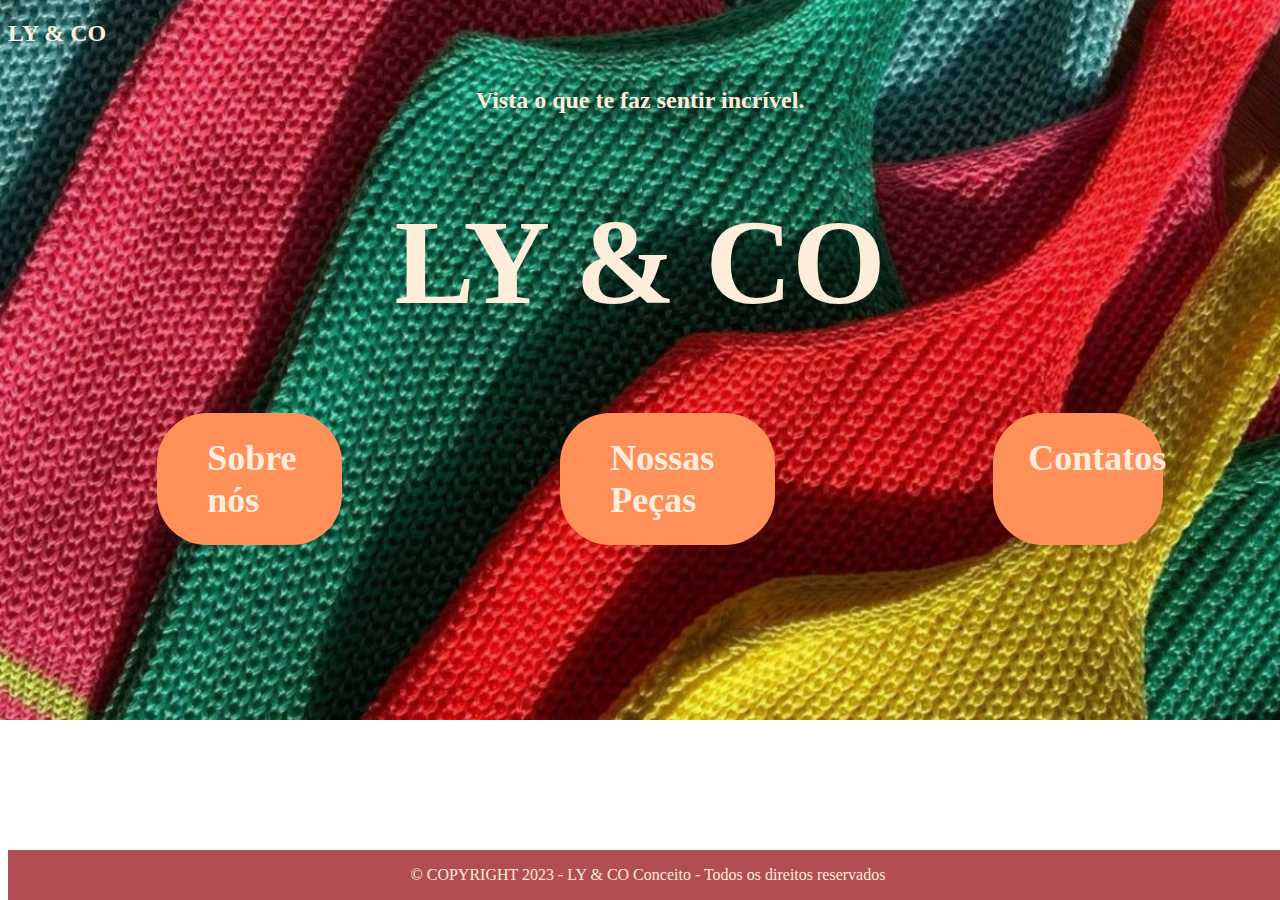
==== index.html @ ceabbbd2 "salvei as alteraçoes nos arquivos" ====
<!DOCTYPE html>
<html lang="en">
<head>
    <meta charset="UTF-8">
    <meta name="viewport" content="width=device-width, initial-scale=1.0">
    <title>Document</title>
    <link rel="stylesheet" href="./style.css">
</head>
<body>
    <header>
        <h2 class="logo-lyco">LY & CO</h2>
    </header>

    <div>
<h2 class="slogan">Vista o que te faz sentir incrível.</h2>
<h1 class="logo-principal">LY & CO</h1>
    </div>
    <div>
        <nav>
            <ul class="botoes-home">
                <li> <a href="sobre.html"></a> <h1>Sobre nós</h1></li>
                <li class="botao-nossasp"> <a href="Nossas-pecas.html"></a> <h1> Nossas Peças</h1></li>
                <li class="botao-contato"> <a href="Contato.html"></a> <h1>Contatos</h1></li>
            </ul>
        </nav>
    </div>
     <footer class="footer-lyco">
        © COPYRIGHT 2023 - LY & CO Conceito - Todos os direitos reservados 
     </footer>
</body>
</html>
---- style.css ----
body{
    background-image: url(./Home.png) ;
    background-repeat: no-repeat;
    background-size: cover;
}
.logo-lyco { 
    color: #FFEDDB;
    font-family: url ('https://fonts.googleapis.com/css2?family=Playfair+Display&display=swap') ;

}

.slogan{
    color: #FFEDDB;
    text-align: center;
    padding-top: 20px;
}

.logo-principal {
    color: #FFEDDB;
    font-family:('https://fonts.googleapis.com/css2?family=Playfair+Display&display=swap') ;
    text-align: center;
    font-size: 120px;
    padding: 0px 0px 0px 0px;
}

.footer-lyco {
    text-align: center;
    color: #FFEDDB;
    position: absolute;
    bottom: 0;
    background-color: rgb(176, 78, 83);
    width: 100%;
    height: 50px;    
    text-align: center;
    line-height: 50px;
}

.botoes-home {
    list-style: none;
    font-size: large;   
    color: #FFEDDB;
    display: flex;
    justify-content: space-around;
}

li {
    background-color: rgb(255, 144, 89);
    border-radius: 50px;
    border:#FFEDDB;
    width: 11%;
    padding-left: 50px;
    padding-right: 0%;
}

.botao-nossasp{
    padding-right: 30px;
}

.botao-contato {
    padding-left: 35px;
}
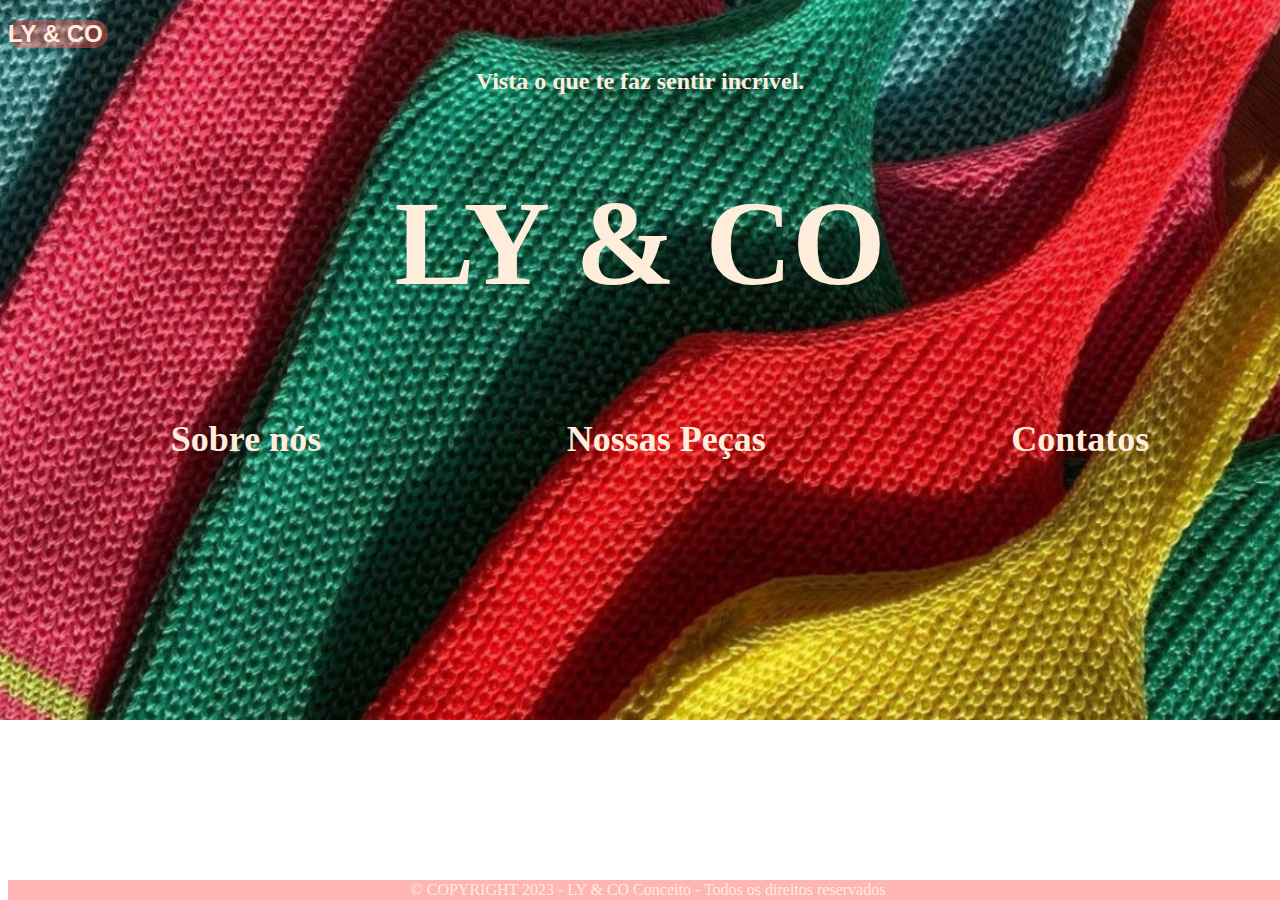
==== commit 17c38bbf: "salvando alterações css" ====
--- a/index.html
+++ b/index.html
@@ -4,7 +4,7 @@
     <meta charset="UTF-8">
     <meta name="viewport" content="width=device-width, initial-scale=1.0">
     <title>Document</title>
-    <link rel="stylesheet" href="./style.css">
+    <link rel="stylesheet" href="./stylehome.css">
 </head>
 <body>
     <header>
--- a/stylehome.css
+++ b/stylehome.css
@@ -0,0 +1,48 @@
+body{
+    background-image: url(./Home.png) ;
+    background-repeat: no-repeat;
+    background-size: cover;
+}
+.logo-lyco {
+    font-family: url('https://fonts.googleapis.com/css2?family=Playfair+Display&display=swap'); 
+    background-color:#ff595971;
+    width: 100px;
+    border-radius: 20px;
+    color: #FFEDDB;
+    font-family: 'Segoe UI', Tahoma, Geneva, Verdana, sans-serif;
+
+}
+
+.slogan{
+    color: #FFEDDB;
+    text-align: center;
+    font-family: url('https://fonts.googleapis.com/css2?family=Playfair+Display&display=swap');
+}
+
+.logo-principal {
+    color: #FFEDDB;
+    font-family:
+    url('https://fonts.googleapis.com/css2?family=Playfair+Display&display=swap');
+    text-align: center;
+    font-size: 120px;
+}
+
+ul {
+    list-style: none;
+    text-align: center;
+    display: flex;
+    justify-content: space-around;
+    color: #FFEDDB;
+    font-size: large;
+}
+
+footer {
+    position: absolute;
+    bottom: 0;
+    background-color: #ff595971;
+    color:#FFEDDB;
+    width: 100%;
+    height: 20px;    
+    text-align: center;
+    line-height: 20px;
+}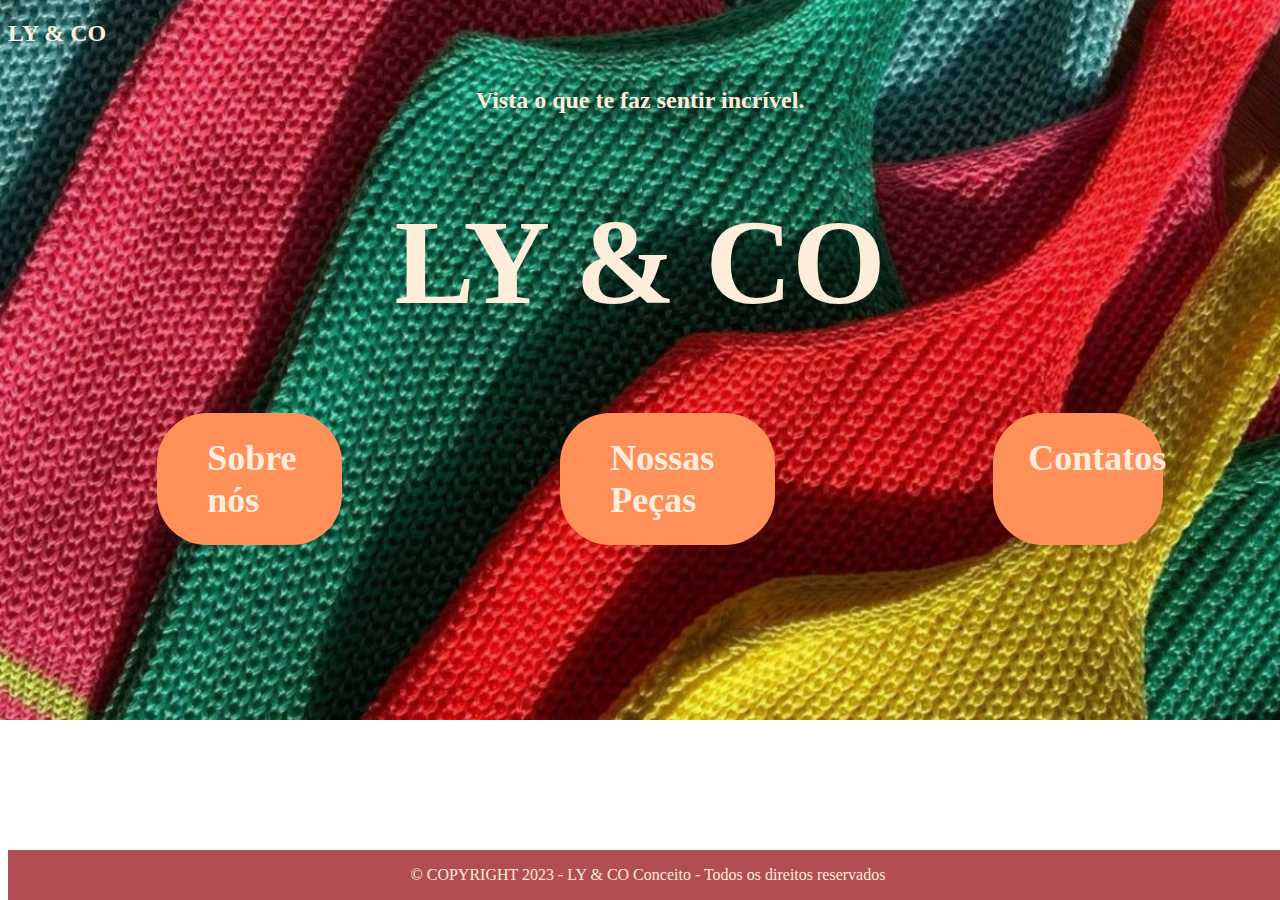
==== commit 0f3c064f: "Merge pull request #3 from codeyourway-bootcamp/page/home" ====
--- a/index.html
+++ b/index.html
@@ -4,7 +4,7 @@
     <meta charset="UTF-8">
     <meta name="viewport" content="width=device-width, initial-scale=1.0">
     <title>Document</title>
-    <link rel="stylesheet" href="./stylehome.css">
+    <link rel="stylesheet" href="./home.css">
 </head>
 <body>
     <header>
--- a/home.css
+++ b/home.css
@@ -0,0 +1,61 @@
+body{
+    background-image: url(./Home.png) ;
+    background-repeat: no-repeat;
+    background-size: cover;
+}
+.logo-lyco { 
+    color: #FFEDDB;
+    font-family: url ('https://fonts.googleapis.com/css2?family=Playfair+Display&display=swap') ;
+
+}
+
+.slogan{
+    color: #FFEDDB;
+    text-align: center;
+    padding-top: 20px;
+}
+
+.logo-principal {
+    color: #FFEDDB;
+    font-family:('https://fonts.googleapis.com/css2?family=Playfair+Display&display=swap') ;
+    text-align: center;
+    font-size: 120px;
+    padding: 0px 0px 0px 0px;
+}
+
+.footer-lyco {
+    text-align: center;
+    color: #FFEDDB;
+    position: absolute;
+    bottom: 0;
+    background-color: rgb(176, 78, 83);
+    width: 100%;
+    height: 50px;    
+    text-align: center;
+    line-height: 50px;
+}
+
+.botoes-home {
+    list-style: none;
+    font-size: large;   
+    color: #FFEDDB;
+    display: flex;
+    justify-content: space-around;
+}
+
+li {
+    background-color: rgb(255, 144, 89);
+    border-radius: 50px;
+    border:#FFEDDB;
+    width: 11%;
+    padding-left: 50px;
+    padding-right: 0%;
+}
+
+.botao-nossasp{
+    padding-right: 30px;
+}
+
+.botao-contato {
+    padding-left: 35px;
+}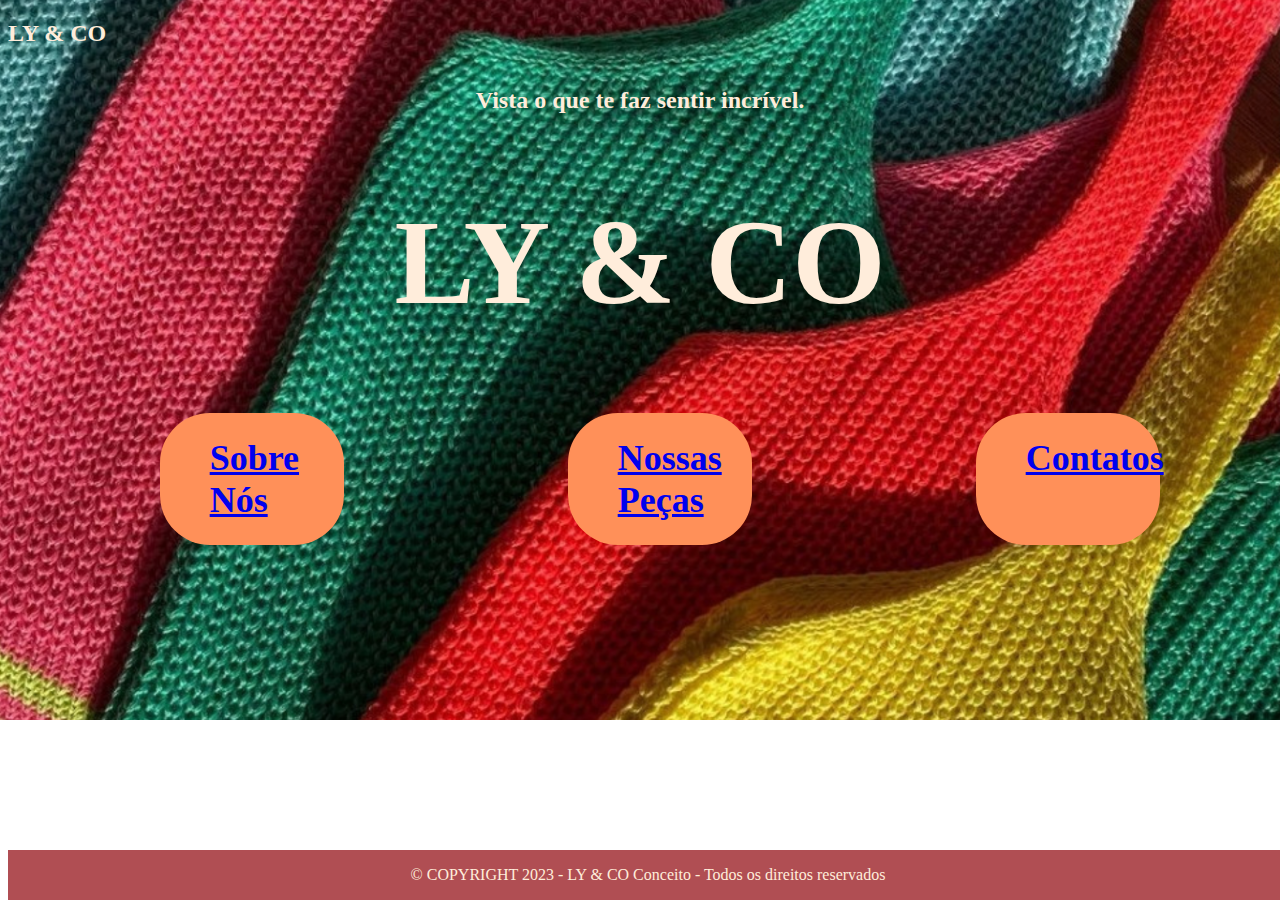
==== commit 87aa4d23: "colocando a header nas páginas" ====
--- a/index.html
+++ b/index.html
@@ -3,7 +3,7 @@
 <head>
     <meta charset="UTF-8">
     <meta name="viewport" content="width=device-width, initial-scale=1.0">
-    <title>Document</title>
+    <title>Ly&Co</title>
     <link rel="stylesheet" href="./home.css">
 </head>
 <body>
@@ -18,9 +18,10 @@
     <div>
         <nav>
             <ul class="botoes-home">
-                <li> <a href="sobre.html"></a> <h1>Sobre nós</h1></li>
-                <li class="botao-nossasp"> <a href="Nossas-pecas.html"></a> <h1> Nossas Peças</h1></li>
-                <li class="botao-contato"> <a href="Contato.html"></a> <h1>Contatos</h1></li>
+                <li><a href="./sobre.html"><h1>Sobre Nós</h1></a></li>  
+                <li><a href="./produtos.html"><h1>Nossas Peças</h1></a></li>  
+                <li><a href="./contatos.html"><h1>Contatos</h1></a></li>  
+                
             </ul>
         </nav>
     </div>
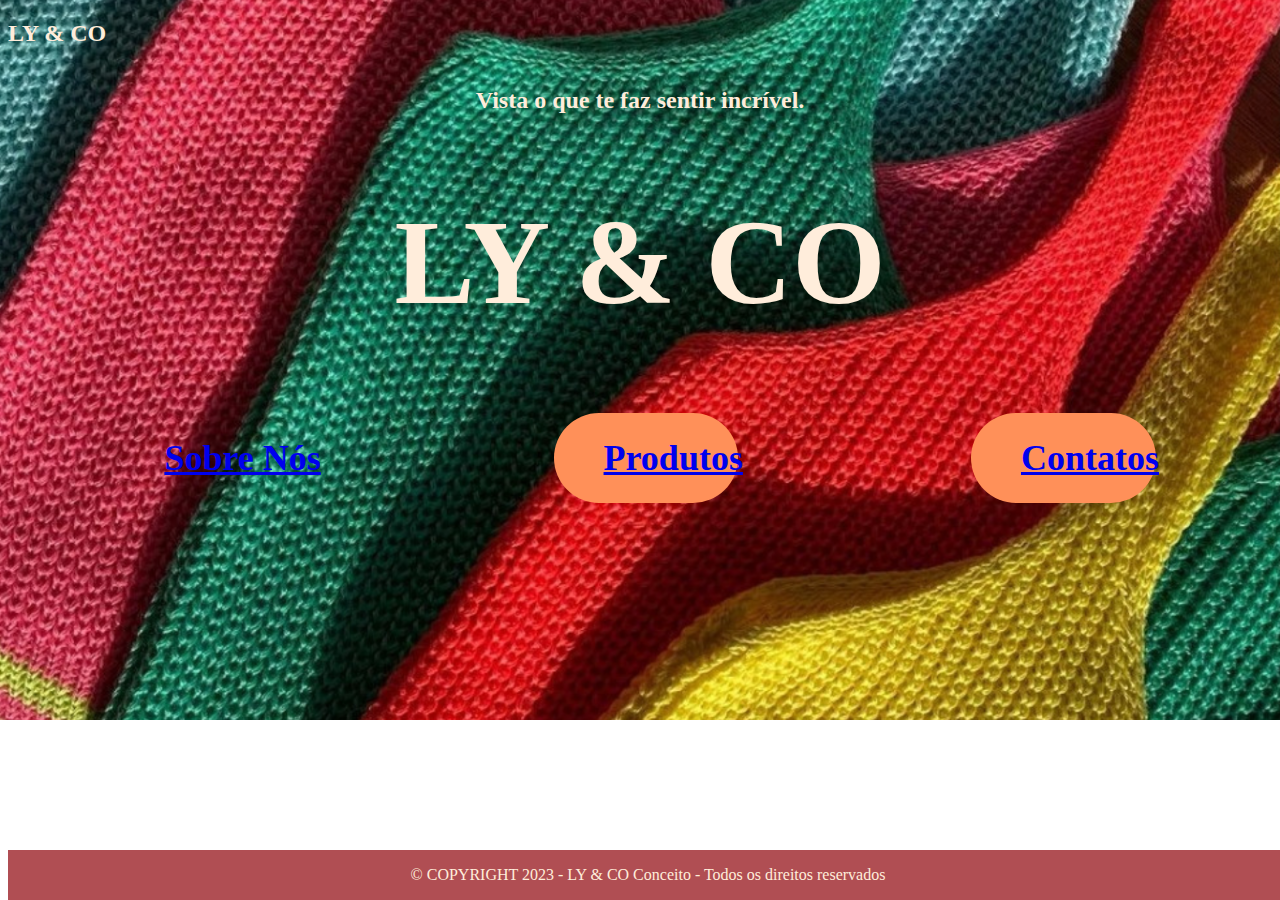
==== commit 3ad11cbf: "Merge branch 'master' into final" ====
--- a/index.html
+++ b/index.html
@@ -17,11 +17,10 @@
     </div>
     <div>
         <nav>
-            <ul class="botoes-home">
+            <ul class="botoes-home"
                 <li><a href="./sobre.html"><h1>Sobre Nós</h1></a></li>  
-                <li><a href="./produtos.html"><h1>Nossas Peças</h1></a></li>  
-                <li><a href="./contatos.html"><h1>Contatos</h1></a></li>  
-                
+                <li><a href="./produtos.html"><h1>Produtos</h1></a></li>  
+                <li><a href="./contatos.html"><h1>Contatos</h1></a></li>
             </ul>
         </nav>
     </div>
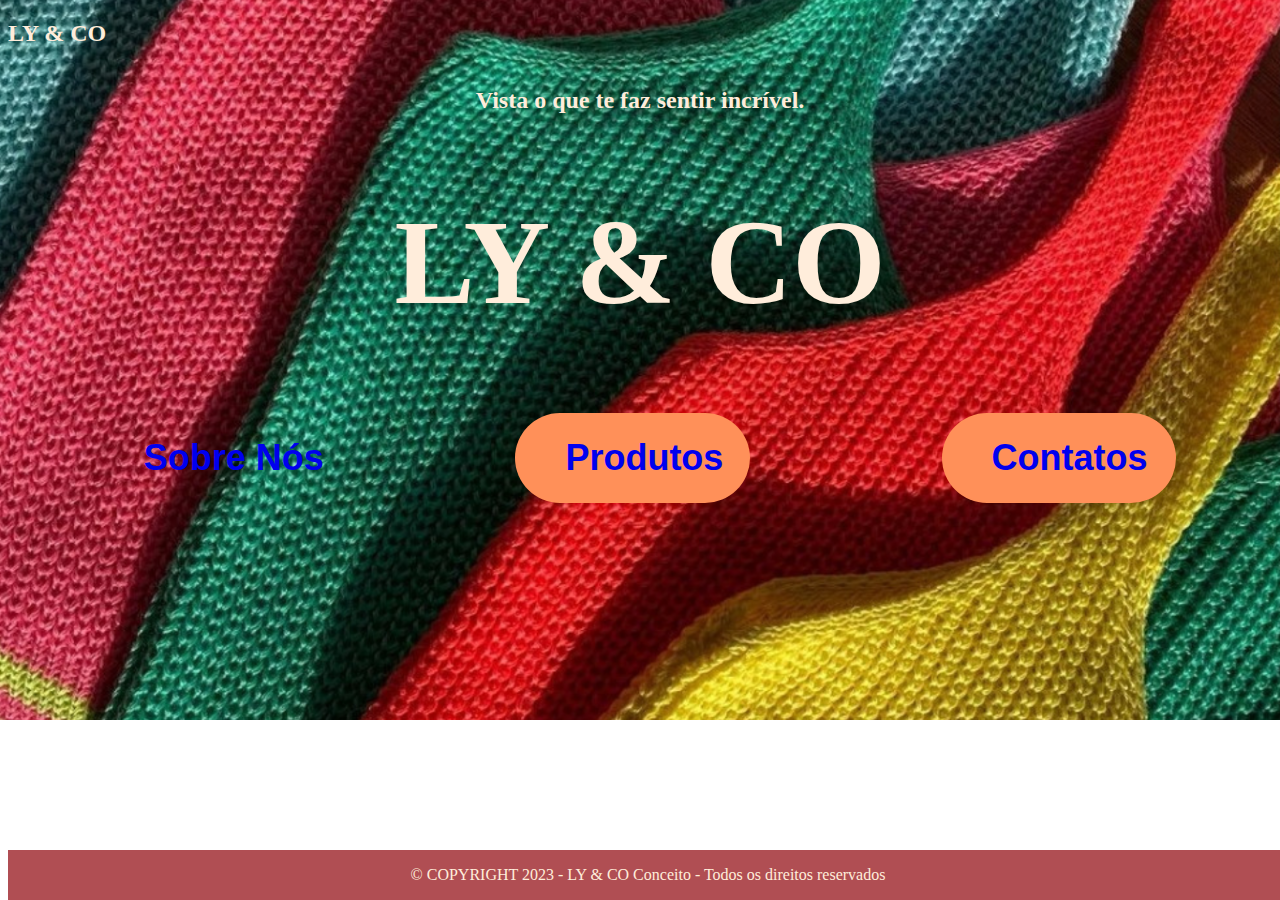
==== commit fe3c629a: "fix links" ====
--- a/index.html
+++ b/index.html
@@ -18,9 +18,9 @@
     <div>
         <nav>
             <ul class="botoes-home"
-                <li><a href="./sobre.html"><h1>Sobre Nós</h1></a></li>  
-                <li><a href="./produtos.html"><h1>Produtos</h1></a></li>  
-                <li><a href="./contatos.html"><h1>Contatos</h1></a></li>
+                <li><a href="./sobre.html" class="botoes-home-link"><h1>Sobre Nós</h1></a></li>  
+                <li><a href="./produtos.html" class="botoes-home-link"><h1>Produtos</h1></a></li>  
+                <li><a href="./contatos.html" class="botoes-home-link"><h1>Contatos</h1></a></li>
             </ul>
         </nav>
     </div>
--- a/home.css
+++ b/home.css
@@ -40,7 +40,7 @@
     font-size: large;   
     color: #FFEDDB;
     display: flex;
-    justify-content: space-around;
+    justify-content:space-around;
 }
 
 li {
@@ -49,7 +49,7 @@
     border:#FFEDDB;
     width: 11%;
     padding-left: 50px;
-    padding-right: 0%;
+    padding-right: 50px;
 }
 
 .botao-nossasp{
@@ -57,5 +57,10 @@
 }
 
 .botao-contato {
-    padding-left: 35px;
+    padding-left: 30px;
+}
+
+.botoes-home-link{
+    text-decoration: none;
+    font-family: Arial, Helvetica, sans-serif;
 }